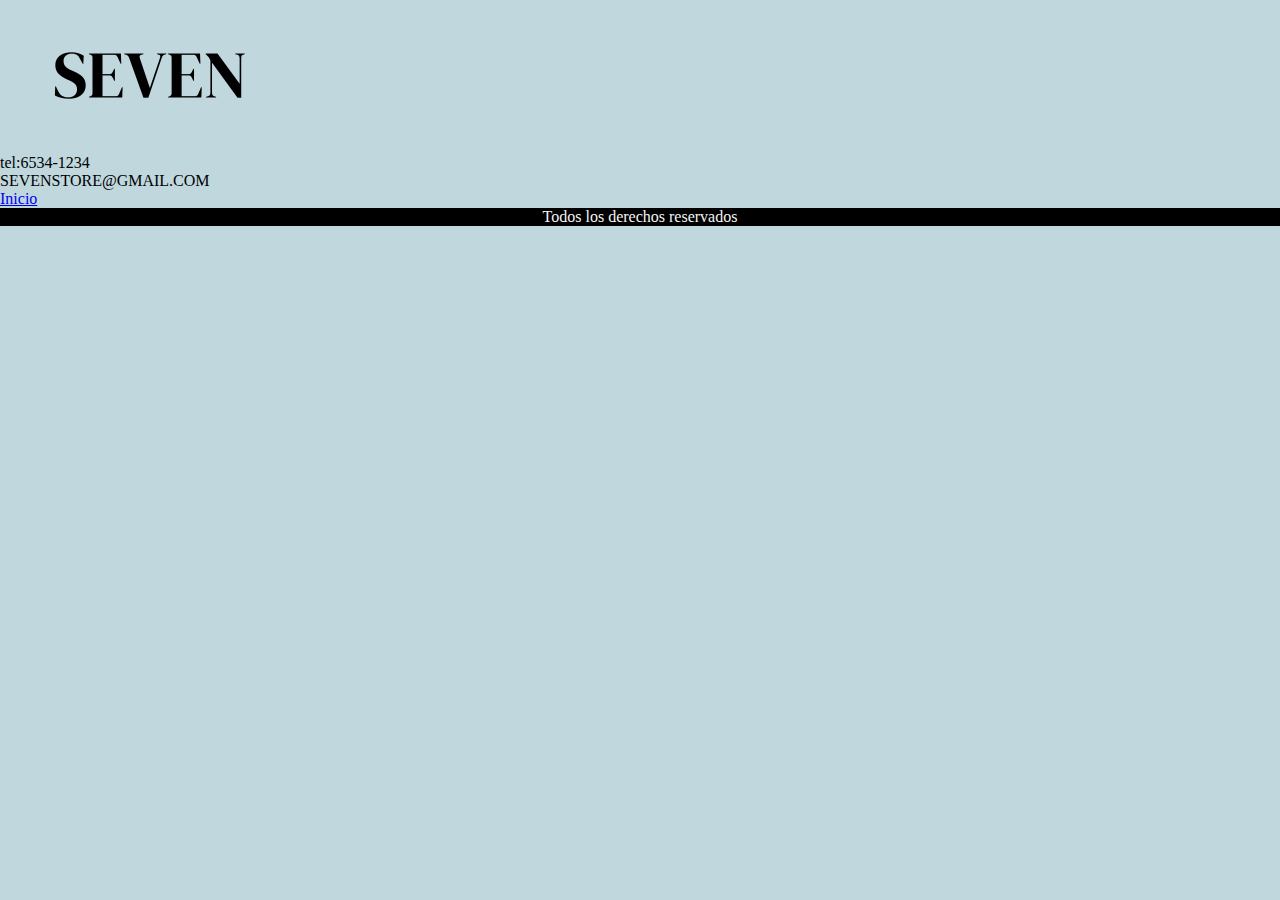
==== pages/Contactanos.html @ 9e8362e3 "img de medios de pago" ====
<!DOCTYPE html>
<html lang="en">
<head>
    <meta charset="UTF-8">
    <meta name="viewport" content="width=device-width, initial-scale=1.0">
    <!-- link de mi css -->
    <link rel="stylesheet" href="../css/main.css">
    <title>Contactanos</title>
</head>
<body>
    <header>
        <img src="../img/SEVEN (4).png" alt="">
    </header>
    <main>
        <p class="telefono">
            tel:6534-1234
        </p>
        <p class="GMAIL">
            SEVENSTORE@GMAIL.COM
        </p>
    </main>



    <nav>
        <ul>
            <li>
                <a href="../index.html">Inicio</a>
            </li>
        </ul>
    </nav>
    <footer>Todos los derechos reservados</footer>
</body>
</html>
---- css/main.css ----
/* reset */
* {
    margin: 0;
    padding: 0;
    box-sizing: border-box;
}

/* estilo de body */

body {
    background-color: #bfd7dd;
}

main nav ul{
    list-style: none;
    margin: 3rem;
}

/* estilo de header */
header p {
    background-color: black;
    color: whitesmoke;
    text-align: center;
}

/* estilos de main */

main .banner-mobile {
    height: 100%;
    width: 100%;
    object-fit: cover;
}

main .banner-desktop {
    display: none;
}

main h1 {
    text-align: center;
    margin: 5rem;
}

main .destacados {
    height: 30%;
    width: 30%;

}

/* estilos de section */

section div p {
    text-align: center;
}

section div .precios span {
    display: block;
}


section div img {
    width: 100%;
    height: 100%;
    object-fit: cover;
    padding: 1rem;
}



/* estilos de Productos */
main .texto {
    text-align: center;
    background-color: #a7bfc5;
    padding: 1rem;
}

main div img {
    height: 80vh;
    height: 31%;
    width: 31%;
    object-fit: cover;
    padding: auto;
    margin: 0.25rem;
}

main .img-uno {
    display: none;
}

main .img-tres {
    display: none;
}



/* estilos de footer */
footer {
    text-align: center;
    background-color: black;
    color: whitesmoke;
}


/* mq */

@media screen and (min-width:600px) {

    /* estilos de main */

    main div .banner-desktop {
        display: block;
        height: 100%;
        width: 100%;
        object-fit: cover;
    }

    main .banner-mobile {
        display: none;
    }

    main div img {
        height: 100%;
        width: 100%;
    }

    main .img-uno {
        display: block;
    }

    main .img-tres {
        display: block;
    }
    
    /* estilos de section */

    section div img {
        width: 30%;
        height: 30%;
        object-fit: cover;
    }

    section div img {
        display: flex;
    }

    section .div-img {
        height: 40vh;
        height: 60%;
        width: 60%;
        object-fit: cover;
        display: flex;
        align-items: center;
        gap: 1.5rem;
        margin-left: 3rem;
    }

    section div .precios{
        display: flex;
        text-align: center;
        justify-content: space-between;
        padding: 1rem;
        margin-left: 6rem;
        margin-right: 6rem;
    }

    /* estilos de productos */

    main div{
        display: flex;
    }

    main div img{
        height: 18%;
        width: 18%;
        object-fit: cover;
        gap: 1rem;
        margin: auto;
        padding: 1rem;
    }

    /* estilos de sobre nosotros */

    .lorem{
        text-align: center;
        margin: 2rem;
    }
}
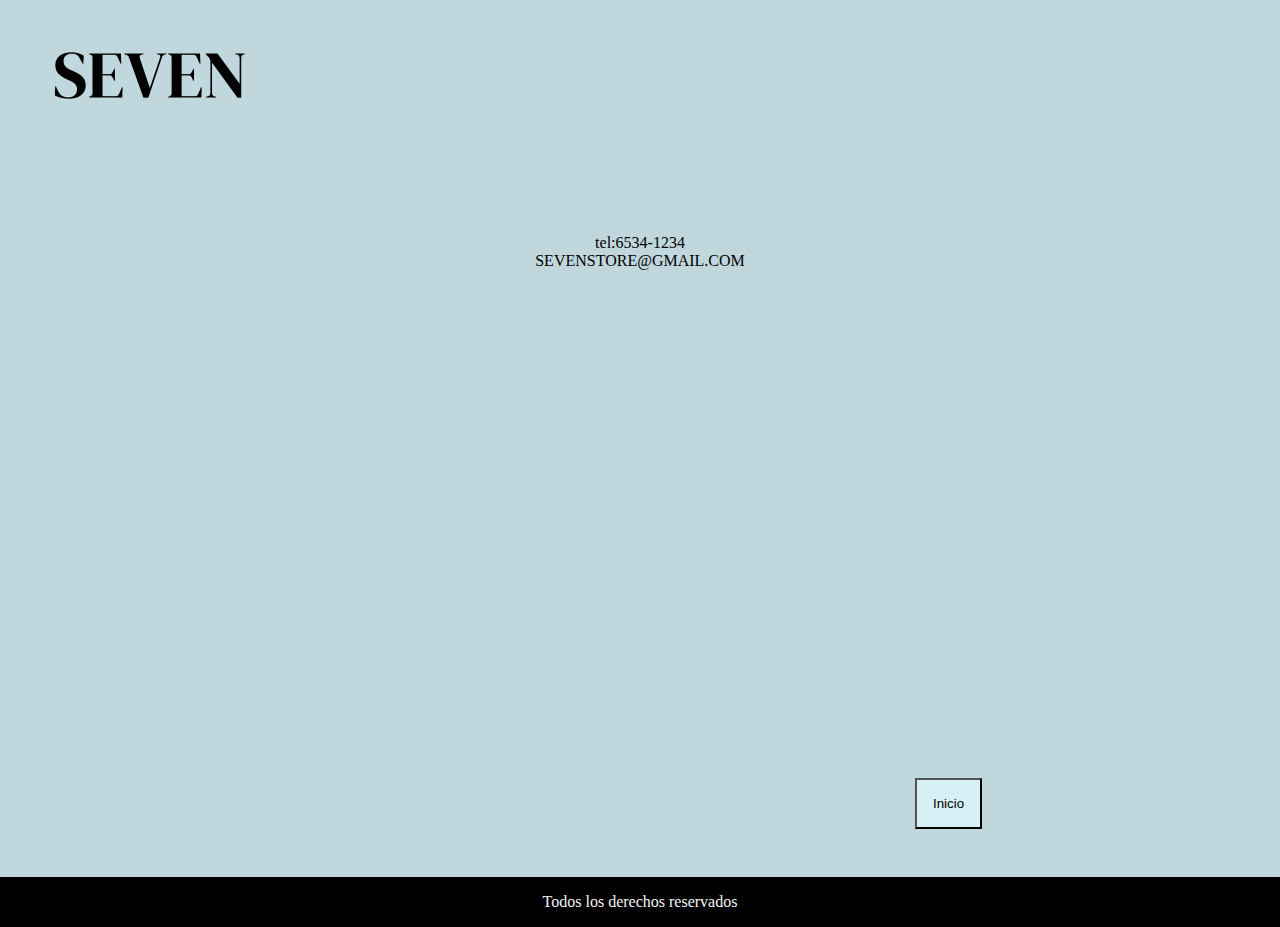
==== commit 260c356c: "resultado" ====
--- a/pages/Contactanos.html
+++ b/pages/Contactanos.html
@@ -1,5 +1,6 @@
 <!DOCTYPE html>
-<html lang="en">
+<html lang="es">
+
 <head>
     <meta charset="UTF-8">
     <meta name="viewport" content="width=device-width, initial-scale=1.0">
@@ -7,11 +8,12 @@
     <link rel="stylesheet" href="../css/main.css">
     <title>Contactanos</title>
 </head>
+
 <body>
-    <header>
-        <img src="../img/SEVEN (4).png" alt="">
+    <header class="logo-contacto">
+        <img class="logo-contacto" src="../img/SEVEN (4).png" alt="logotipo generico de la marca SEVEN">
     </header>
-    <main>
+    <main class="contacto">
         <p class="telefono">
             tel:6534-1234
         </p>
@@ -19,16 +21,16 @@
             SEVENSTORE@GMAIL.COM
         </p>
     </main>
-
-
-
-    <nav>
-        <ul>
-            <li>
-                <a href="../index.html">Inicio</a>
-            </li>
-        </ul>
-    </nav>
+    <section>
+        <nav>
+            <ul>
+                <li>
+                    <a href="../index.html"><button class="boton btn-primary" type="button">Inicio</button></a>
+                </li>
+            </ul>
+        </nav>
+    </section>
     <footer>Todos los derechos reservados</footer>
 </body>
+
 </html>--- a/css/main.css
+++ b/css/main.css
@@ -11,9 +11,24 @@
     background-color: #bfd7dd;
 }
 
-main nav ul{
+section nav ul {
     list-style: none;
-    margin: 3rem;
+}
+
+section nav ul li .btn {
+    background-color: #d7f0f6;
+    padding: 1rem;
+    margin: 3rem;
+    color: black;
+    margin-left: 175px;
+}
+
+section nav ul li .boton {
+    background-color: #d7f0f6;
+    padding: 1rem;
+    margin: 3rem;
+    color: black;
+    margin-left: 210px;
 }
 
 /* estilo de header */
@@ -21,11 +36,12 @@
     background-color: black;
     color: whitesmoke;
     text-align: center;
+    padding: 1rem;
 }
 
 /* estilos de main */
 
-main .banner-mobile {
+main div .banner-mobile {
     height: 100%;
     width: 100%;
     object-fit: cover;
@@ -37,34 +53,31 @@
 
 main h1 {
     text-align: center;
-    margin: 5rem;
-}
-
-main .destacados {
-    height: 30%;
-    width: 30%;
-
+    margin: 3rem;
 }
 
 /* estilos de section */
-
-section div p {
-    text-align: center;
-}
-
-section div .precios span {
-    display: block;
-}
-
 
 section div img {
     width: 100%;
     height: 100%;
     object-fit: cover;
-    padding: 1rem;
-}
-
-
+}
+
+section div {
+    height: 100vh;
+    display: grid;
+    grid-template-columns: 1fr;
+    grid-template-rows: repeat(3, 35%);
+    row-gap: 1rem;
+    padding: 1rem;
+    margin-bottom: 15%;
+
+}
+
+section div .cuatro {
+    display: none;
+}
 
 /* estilos de Productos */
 main .texto {
@@ -73,13 +86,14 @@
     padding: 1rem;
 }
 
-main div img {
-    height: 80vh;
-    height: 31%;
-    width: 31%;
-    object-fit: cover;
-    padding: auto;
-    margin: 0.25rem;
+main .ropa img {
+    height: 25%;
+    width: 25%;
+    object-fit: cover;
+    margin: 0.5rem;
+    margin-left: 1.5rem;
+    margin-bottom: 1.5rem;
+
 }
 
 main .img-uno {
@@ -90,19 +104,49 @@
     display: none;
 }
 
-
+/* estilos de sobre nosotros */
+.lorem p {
+    text-align: center;
+    margin: 3rem;
+    height: 52.9vh;
+}
+
+/* estilos de contactanos */
+.contacto {
+    text-align: center;
+    margin: 5rem;
+    height: 46.2vh;
+}
+
+/* estilos de medios de pago */
+
+header div .img-medios {
+    margin: 4rem;
+}
+
+header h3 {
+    text-align: center;
+}
+
+main .medios-de-pago {
+    height: 15%;
+    width: 15%;
+    object-fit: cover;
+    margin: 2.6rem;
+}
 
 /* estilos de footer */
 footer {
     text-align: center;
     background-color: black;
     color: whitesmoke;
+    padding: 1rem;
 }
 
 
 /* mq */
 
-@media screen and (min-width:600px) {
+@media screen and (min-width:1024px) {
 
     /* estilos de main */
 
@@ -120,67 +164,93 @@
     main div img {
         height: 100%;
         width: 100%;
-    }
-
-    main .img-uno {
+        object-fit: cover;
+    }
+
+    /* estilos de section */
+
+    section div img {
+        width: 100%;
+        height: 100%;
+        object-fit: cover;
+    }
+
+    section div .cuatro {
         display: block;
     }
 
+    section div {
+        height: 60vh;
+        display: grid;
+        grid-template-columns: repeat(3, 1fr);
+        grid-template-rows: 60% 70%;
+    }
+
+    section .cuatro,
+    .tres {
+        grid-row: span 2;
+    }
+
+    section .dos,
+    .uno {
+        grid-template-columns: span 1;
+    }
+
+
+    /* estilos de productos */
+    main .img-uno,
     main .img-tres {
         display: block;
     }
-    
-    /* estilos de section */
-
-    section div img {
-        width: 30%;
-        height: 30%;
-        object-fit: cover;
-    }
-
-    section div img {
+
+    main div {
         display: flex;
     }
 
-    section .div-img {
-        height: 40vh;
-        height: 60%;
-        width: 60%;
-        object-fit: cover;
-        display: flex;
-        align-items: center;
-        gap: 1.5rem;
-        margin-left: 3rem;
-    }
-
-    section div .precios{
-        display: flex;
-        text-align: center;
-        justify-content: space-between;
-        padding: 1rem;
-        margin-left: 6rem;
-        margin-right: 6rem;
-    }
-
-    /* estilos de productos */
-
-    main div{
-        display: flex;
-    }
-
-    main div img{
+    main .ropa img {
         height: 18%;
         width: 18%;
         object-fit: cover;
+        margin: auto;
         gap: 1rem;
-        margin: auto;
         padding: 1rem;
     }
 
-    /* estilos de sobre nosotros */
-
-    .lorem{
+    /* estilos de medios de pago */
+
+    header div .img-medios {
+        height: 20%;
+        width: 20%;
+        object-fit: cover;
+        margin-left: 38%;
+    }
+
+    header h3 {
         text-align: center;
-        margin: 2rem;
-    }
+    }
+
+    main .medios-de-pago {
+        height: 9%;
+        width: 9%;
+        object-fit: cover;
+        margin-left: 20rem;
+        margin-top: 5rem;
+    }
+
+    /* estilos de botones */
+    section nav ul li .btn {
+        background-color: #d7f0f6;
+        padding: 1rem;
+        margin: 3rem;
+        color: black;
+        margin-left: 875px;
+    }
+
+    section nav ul li .boton {
+        background-color: #d7f0f6;
+        align-items: center;
+        padding: 1rem;
+        margin-left: 915px;
+    }
+
 }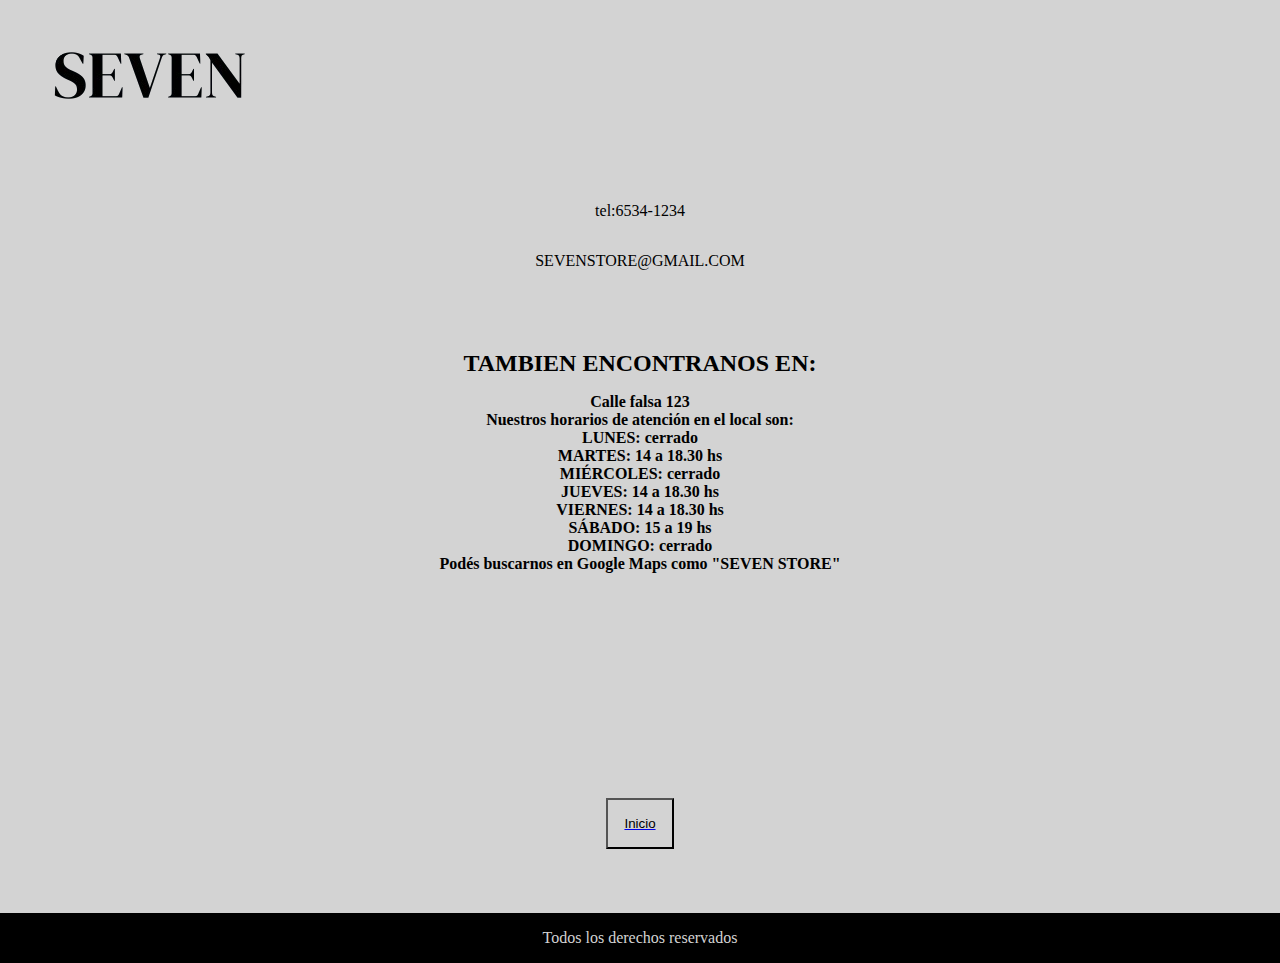
==== commit a37440ff: "cambios varios" ====
--- a/pages/Contactanos.html
+++ b/pages/Contactanos.html
@@ -11,21 +11,32 @@
 
 <body>
     <header class="logo-contacto">
-        <img class="logo-contacto" src="../img/SEVEN (4).png" alt="logotipo generico de la marca SEVEN">
+        <img class="logo-contacto" src="../img/seven-logo-dos.png" alt="logotipo generico de la marca SEVEN">
     </header>
     <main class="contacto">
         <p class="telefono">
             tel:6534-1234
         </p>
-        <p class="GMAIL">
+        <p class="gmail">
             SEVENSTORE@GMAIL.COM
         </p>
+        <h2 class="ubicacion">
+            TAMBIEN ENCONTRANOS EN:
+        </h2>
+        <h4 class="horarios">Calle falsa 123 <span>Nuestros horarios de atención en el local son:
+            <span>LUNES: cerrado</span>
+            <span>MARTES: 14 a 18.30 hs</span>
+            <span>MIÉRCOLES: cerrado</span>
+            <span>JUEVES: 14 a 18.30 hs</span>
+            <span>VIERNES: 14 a 18.30 hs</span>
+            <span>SÁBADO: 15 a 19 hs</span>
+            <span>DOMINGO: cerrado</span><span>Podés buscarnos en Google Maps como "SEVEN STORE"</span></h4>
     </main>
-    <section>
+    <section class="boton">
         <nav>
             <ul>
                 <li>
-                    <a href="../index.html"><button class="boton btn-primary" type="button">Inicio</button></a>
+                    <a href="../index.html"><button class="boton-dos btn-primary" type="button">Inicio</button></a>
                 </li>
             </ul>
         </nav>
--- a/css/main.css
+++ b/css/main.css
@@ -1,256 +1,368 @@
 /* reset */
 * {
-    margin: 0;
-    padding: 0;
-    box-sizing: border-box;
+  margin: 0;
+  padding: 0;
+  box-sizing: border-box;
 }
 
 /* estilo de body */
-
 body {
-    background-color: #bfd7dd;
-}
-
-section nav ul {
-    list-style: none;
-}
-
-section nav ul li .btn {
-    background-color: #d7f0f6;
-    padding: 1rem;
-    margin: 3rem;
-    color: black;
-    margin-left: 175px;
-}
-
-section nav ul li .boton {
-    background-color: #d7f0f6;
-    padding: 1rem;
-    margin: 3rem;
-    color: black;
-    margin-left: 210px;
-}
-
-/* estilo de header */
+  background-color: #d3d3d3;
+}
+
+/*estilos de botones*/
+.boton nav ul {
+  list-style: none;
+}
+.boton nav ul li .boton {
+  padding: 1rem;
+  margin: 1rem;
+  color: black;
+  display: block;
+  margin: auto;
+  background-color: #7a7a7a;
+}
+.boton nav ul li .boton-dos {
+  background-color: #7a7a7a;
+  padding: 1rem;
+  margin: 5rem;
+  color: black;
+  display: block;
+  margin: auto;
+}
+
+/*estilos de header*/
+header .navbar ul li .boton-active:active {
+  background-color: #979797;
+}
+header .navbar ul li .boton-active:hover {
+  background-color: #979797;
+}
 header p {
-    background-color: black;
-    color: whitesmoke;
-    text-align: center;
-    padding: 1rem;
-}
-
-/* estilos de main */
-
-main div .banner-mobile {
+  background-color: black;
+  color: whitesmoke;
+  text-align: center;
+  padding: 1rem;
+}
+
+/*estilos de main*/
+.main-inicio {
+  height: 80vh;
+}
+.main-inicio div .banner-mobile {
+  height: 100%;
+  width: 100%;
+  object-fit: cover;
+}
+.main-inicio .banner-tablet {
+  display: none;
+}
+.main-inicio h1 {
+  text-align: center;
+  margin-top: 3rem;
+  padding: 2rem;
+  background-color: black;
+  color: whitesmoke;
+}
+
+/*estilos de section*/
+.section-grid .div-img {
+  height: 100vh;
+  display: grid;
+  grid-template-columns: repeat(3, 1fr);
+  grid-template-rows: 70% 70% 70%;
+  gap: 0.5rem;
+  padding: 0.5rem;
+  margin-bottom: 35%;
+}
+.section-grid .div-img img {
+  height: 40%;
+  width: 40%;
+  object-fit: cover;
+}
+.section-grid .tres {
+  grid-column: span 2;
+}
+
+/*estilos de productos*/
+main p {
+  text-align: center;
+  background-color: #b5b5b5;
+  padding: 1rem;
+  color: black;
+}
+main .ropa .img-dos, main .ropa .img-cuatro, main .ropa .img-cinco {
+  height: 30%;
+  width: 32%;
+  object-fit: cover;
+  margin-bottom: 1rem;
+}
+
+/*estilos de sobre nosotros*/
+.lorem h4 {
+  text-align: center;
+}
+.lorem h4 span {
+  display: block;
+}
+
+/* estilo de contactanos*/
+.contacto {
+  text-align: center;
+  margin-top: 2rem;
+}
+.contacto .telefono {
+  background-color: #d3d3d3;
+  color: black;
+}
+.contacto .gmail {
+  background-color: #d3d3d3;
+  color: black;
+}
+.contacto .ubicacion {
+  margin-top: 4rem;
+}
+.contacto .horarios {
+  margin: 1rem;
+}
+.contacto .horarios span {
+  display: block;
+}
+
+/*estilos de medios de pago*/
+.envios {
+  height: 15vh;
+}
+.envios div .img-medios {
+  height: 25%;
+  width: 25%;
+  object-fit: cover;
+}
+
+.medios-de-pago {
+  height: 40vh;
+}
+.medios-de-pago .tarjetas {
+  height: 25%;
+  width: 25%;
+  object-fit: cover;
+  margin-left: 3.3rem;
+}
+
+/*estilos de footer*/
+footer {
+  text-align: center;
+  background-color: black;
+  color: #d3d3d3;
+  padding: 1rem;
+  margin-top: 4rem;
+}
+
+/*estilos de tablet*/
+@media screen and (min-width: 600px) {
+  /*estilos de main*/
+  .main-inicio {
+    height: 55vh;
+  }
+  .main-inicio .banner-mobile {
+    display: none;
+  }
+  .main-inicio h1 {
+    margin-top: 5rem;
+  }
+  .main-inicio div .banner-tablet {
+    display: block;
     height: 100%;
     width: 100%;
     object-fit: cover;
-}
-
-main .banner-desktop {
+  }
+  .main-inicio div img {
+    height: 100%;
+    width: 100%;
+    object-fit: cover;
+  }
+}
+/*estilos de section*/
+.section-grid div {
+  display: grid;
+  grid-template-columns: repeat(3, 1fr);
+  grid-template-rows: 40% 40% 40%;
+}
+.section-grid div img {
+  height: 100%;
+  width: 100%;
+  object-fit: cover;
+}
+.section-grid .tres {
+  grid-row: span 2;
+}
+.section-grid .dos,
+.section-grid .uno {
+  grid-template-columns: span 1;
+}
+
+/*estilos de productos*/
+main .ropa .img-uno, main .ropa .img-tres, main .ropa .img-cuatro, main .ropa .img-dos, main .ropa .img-cinco {
+  height: 30%;
+  width: 32%;
+  object-fit: cover;
+  margin: auto;
+  gap: 1rem;
+  padding: 1rem;
+}
+
+/* estilo de contactanos*/
+.contacto {
+  text-align: center;
+  margin-top: 2rem;
+}
+
+/*estilos de medio de pago*/
+.envios div .img-medios {
+  height: 20%;
+  width: 20%;
+  object-fit: cover;
+  margin-left: 38%;
+}
+.envios h3 {
+  text-align: center;
+}
+
+.medios-de-pago .tarjetas {
+  height: 9%;
+  width: 9%;
+  object-fit: cover;
+  margin-left: 19%;
+  margin-top: 5rem;
+}
+
+/*estilo de sobre nosotros*/
+.lorem {
+  height: 100vh;
+}
+
+/*estilos de botones*/
+.boton nav ul {
+  list-style: none;
+}
+.boton nav ul li .boton-dos {
+  background-color: #d3d3d3;
+  padding: 1rem;
+  margin: 3rem;
+  color: black;
+  display: block;
+  margin: auto;
+}
+.boton nav ul li .boton {
+  background-color: #d3d3d3;
+  align-items: center;
+  display: block;
+  margin: auto;
+}
+
+/*estilos de desktop*/
+@media screen and (min-width: 1024px) {
+  /*estilos de main*/
+  .main-inicio {
+    height: 100vh;
+  }
+  .main-inicio .banner-mobile {
     display: none;
-}
-
-main h1 {
-    text-align: center;
-    margin: 3rem;
-}
-
-/* estilos de section */
-
-section div img {
+  }
+  .main-inicio div .banner-tablet {
+    display: block;
+    height: 100%;
     width: 100%;
-    height: 100%;
     object-fit: cover;
-}
-
-section div {
-    height: 100vh;
-    display: grid;
-    grid-template-columns: 1fr;
-    grid-template-rows: repeat(3, 35%);
-    row-gap: 1rem;
-    padding: 1rem;
-    margin-bottom: 15%;
-
-}
-
-section div .cuatro {
-    display: none;
-}
-
-/* estilos de Productos */
-main .texto {
-    text-align: center;
-    background-color: #a7bfc5;
-    padding: 1rem;
-}
-
+  }
+}
+/*estilos de section*/
+.section-grid .div-img {
+  height: 50vh;
+  display: grid;
+  grid-template-columns: repeat(3, 1fr);
+  grid-template-rows: 70% 70% 70%;
+  margin-top: 8%;
+}
+.section-grid .div-img img {
+  height: 100%;
+  width: 100%;
+  object-fit: cover;
+  display: block;
+  margin: auto;
+}
+.section-grid .grid-cuatro {
+  grid-row: span 2;
+}
+.section-grid .tres {
+  grid-row: span 2;
+  grid-column: 1;
+}
+.section-grid .uno, .section-grid .dos {
+  grid-column: span 1;
+}
+
+/*estilos de productos*/
+main div {
+  display: flex;
+}
 main .ropa img {
-    height: 25%;
-    width: 25%;
-    object-fit: cover;
-    margin: 0.5rem;
-    margin-left: 1.5rem;
-    margin-bottom: 1.5rem;
-
-}
-
-main .img-uno {
-    display: none;
-}
-
-main .img-tres {
-    display: none;
-}
-
-/* estilos de sobre nosotros */
-.lorem p {
-    text-align: center;
-    margin: 3rem;
-    height: 52.9vh;
-}
-
-/* estilos de contactanos */
+  height: 30%;
+  width: 32%;
+  object-fit: cover;
+  margin: auto;
+  gap: 1rem;
+  padding: 1rem;
+}
+
+/* estilo de contactanos*/
 .contacto {
-    text-align: center;
-    margin: 5rem;
-    height: 46.2vh;
-}
-
-/* estilos de medios de pago */
-
-header div .img-medios {
-    margin: 4rem;
-}
-
-header h3 {
-    text-align: center;
-}
-
-main .medios-de-pago {
-    height: 15%;
-    width: 15%;
-    object-fit: cover;
-    margin: 2.6rem;
-}
-
-/* estilos de footer */
-footer {
-    text-align: center;
-    background-color: black;
-    color: whitesmoke;
-    padding: 1rem;
-}
-
-
-/* mq */
-
-@media screen and (min-width:1024px) {
-
-    /* estilos de main */
-
-    main div .banner-desktop {
-        display: block;
-        height: 100%;
-        width: 100%;
-        object-fit: cover;
-    }
-
-    main .banner-mobile {
-        display: none;
-    }
-
-    main div img {
-        height: 100%;
-        width: 100%;
-        object-fit: cover;
-    }
-
-    /* estilos de section */
-
-    section div img {
-        width: 100%;
-        height: 100%;
-        object-fit: cover;
-    }
-
-    section div .cuatro {
-        display: block;
-    }
-
-    section div {
-        height: 60vh;
-        display: grid;
-        grid-template-columns: repeat(3, 1fr);
-        grid-template-rows: 60% 70%;
-    }
-
-    section .cuatro,
-    .tres {
-        grid-row: span 2;
-    }
-
-    section .dos,
-    .uno {
-        grid-template-columns: span 1;
-    }
-
-
-    /* estilos de productos */
-    main .img-uno,
-    main .img-tres {
-        display: block;
-    }
-
-    main div {
-        display: flex;
-    }
-
-    main .ropa img {
-        height: 18%;
-        width: 18%;
-        object-fit: cover;
-        margin: auto;
-        gap: 1rem;
-        padding: 1rem;
-    }
-
-    /* estilos de medios de pago */
-
-    header div .img-medios {
-        height: 20%;
-        width: 20%;
-        object-fit: cover;
-        margin-left: 38%;
-    }
-
-    header h3 {
-        text-align: center;
-    }
-
-    main .medios-de-pago {
-        height: 9%;
-        width: 9%;
-        object-fit: cover;
-        margin-left: 20rem;
-        margin-top: 5rem;
-    }
-
-    /* estilos de botones */
-    section nav ul li .btn {
-        background-color: #d7f0f6;
-        padding: 1rem;
-        margin: 3rem;
-        color: black;
-        margin-left: 875px;
-    }
-
-    section nav ul li .boton {
-        background-color: #d7f0f6;
-        align-items: center;
-        padding: 1rem;
-        margin-left: 915px;
-    }
-
-}+  text-align: center;
+  height: 68vh;
+  margin-top: 2rem;
+}
+
+/*estilos de medio de pago*/
+.envios {
+  height: 65vh;
+}
+.envios div .img-medios {
+  height: 24%;
+  width: 24%;
+  object-fit: cover;
+  margin-left: 38%;
+}
+.envios h3 {
+  text-align: center;
+}
+
+.medios-de-pago .tarjetas {
+  height: 9%;
+  width: 9%;
+  object-fit: cover;
+  margin-left: 19%;
+  margin-top: 5rem;
+}
+
+/*estilo de sobre nosotros*/
+/*estilos de botones*/
+.boton nav ul {
+  list-style: none;
+}
+.boton nav ul li .boton-dos {
+  background-color: #d3d3d3;
+  padding: 1rem;
+  margin: 3rem;
+  color: black;
+  display: block;
+  margin: auto;
+}
+.boton nav ul li .boton {
+  background-color: #d3d3d3;
+  align-items: center;
+  margin-top: 15rem;
+  display: block;
+  margin: auto;
+}
+
+/*# sourceMappingURL=main.css.map */
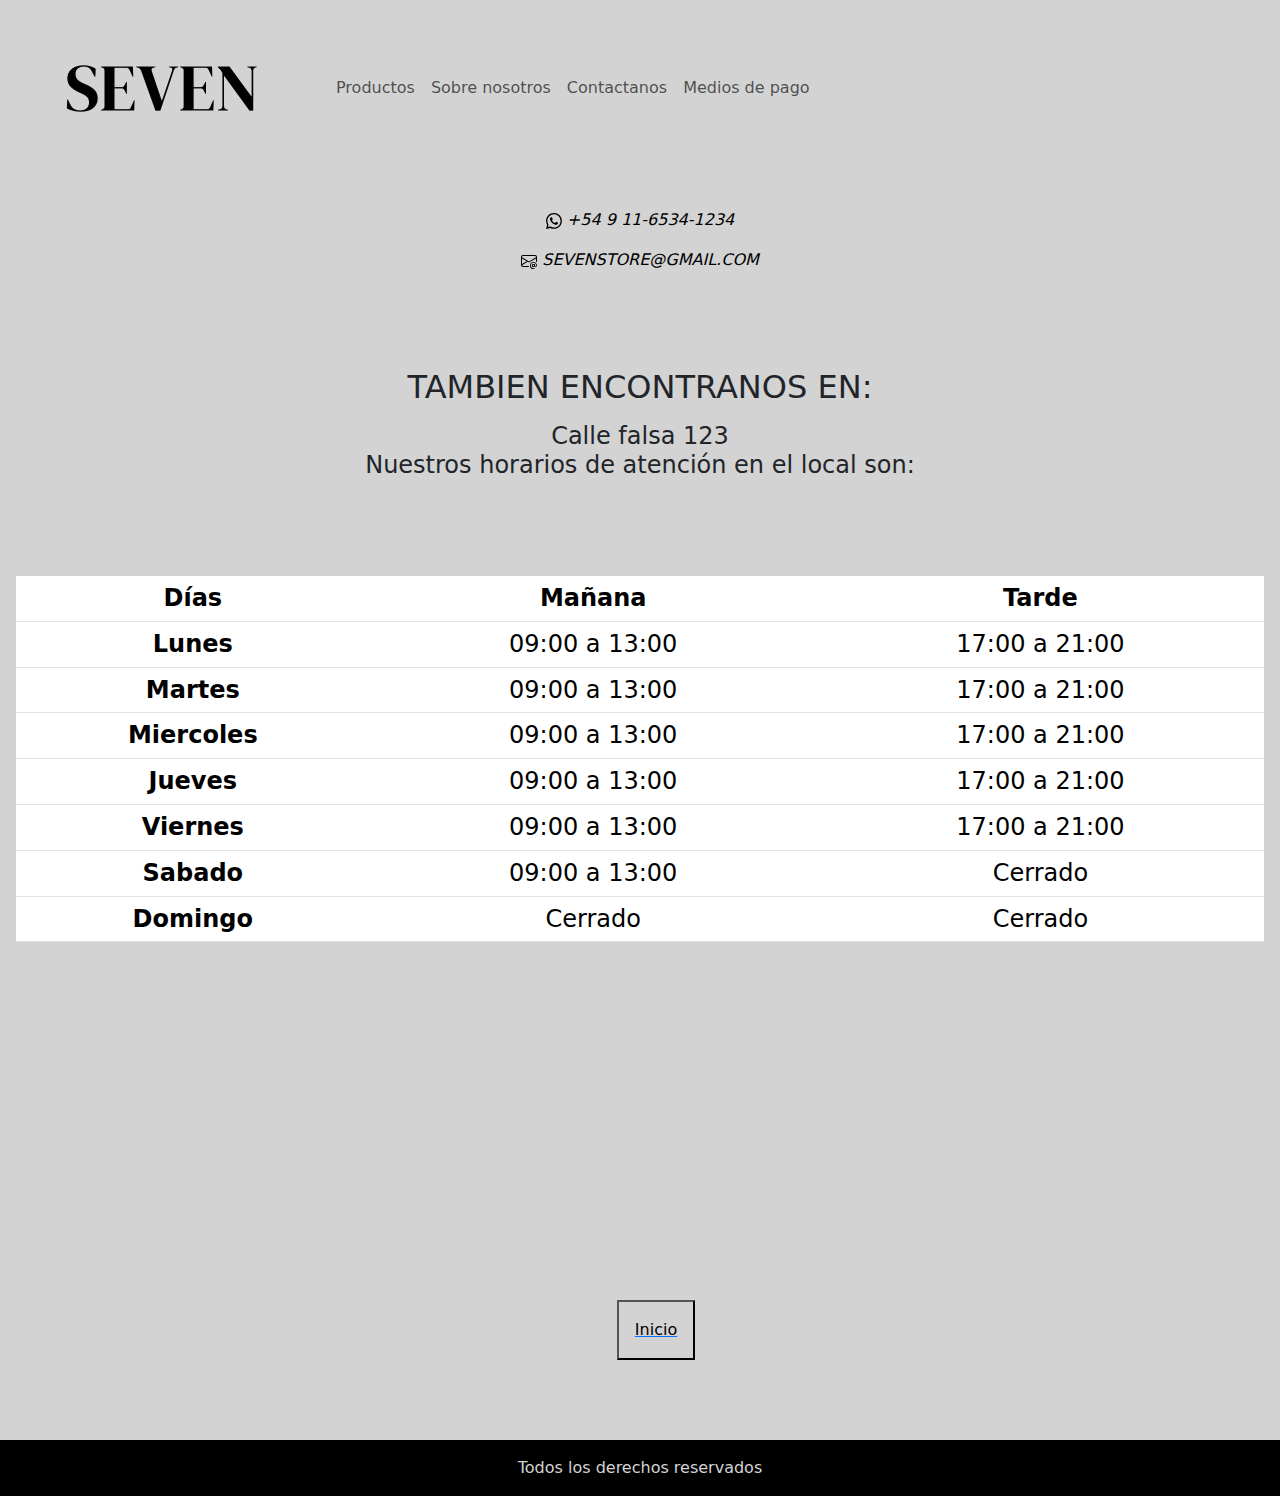
==== commit 45418b46: "actualizacion de todo" ====
--- a/pages/Contactanos.html
+++ b/pages/Contactanos.html
@@ -4,33 +4,115 @@
 <head>
     <meta charset="UTF-8">
     <meta name="viewport" content="width=device-width, initial-scale=1.0">
+    <!-- link de mi bt -->
+    <link href="https://cdn.jsdelivr.net/npm/bootstrap@5.3.3/dist/css/bootstrap.min.css" rel="stylesheet"
+        integrity="sha384-QWTKZyjpPEjISv5WaRU9OFeRpok6YctnYmDr5pNlyT2bRjXh0JMhjY6hW+ALEwIH" crossorigin="anonymous">
     <!-- link de mi css -->
     <link rel="stylesheet" href="../css/main.css">
     <title>Contactanos</title>
 </head>
 
 <body>
-    <header class="logo-contacto">
-        <img class="logo-contacto" src="../img/seven-logo-dos.png" alt="logotipo generico de la marca SEVEN">
+    <header>
+        <!-- navbar -->
+        <nav class="navbar navbar-expand-lg">
+            <div class="container-fluid">
+                <a class="navbar-brand" href="../index.html"><img src="../img/seven-logo-dos.png"
+                        alt="logotipo generico de la marca SEVEN"></a>
+                <button class="navbar-toggler" type="button" data-bs-toggle="collapse" data-bs-target="#navbarNav"
+                    aria-controls="navbarNav" aria-expanded="false" aria-label="Toggle navigation">
+                    <span class="navbar-toggler-icon"></span>
+                </button>
+                <div class="collapse navbar-collapse" id="navbarNav">
+                    <ul class="navbar-nav">
+                        <li class="nav-item">
+                            <a class="nav-link boton-active" aria-current="page"
+                                href="../pages/productos.html">Productos</a>
+                        </li>
+                        <li class="nav-item">
+                            <a class="nav-link boton-active" href="../pages/Sobre-nosotros.html">Sobre nosotros</a>
+                        </li>
+                        <li class="nav-item">
+                            <a class="nav-link boton-active" href="../pages/Contactanos.html">Contactanos</a>
+                        </li>
+                        <li class="nav-item">
+                            <a class="nav-link boton-active" href="../pages/medios-de-pago.html"> Medios de pago</a>
+                        </li>
+                    </ul>
+                </div>
+            </div>
+        </nav>
     </header>
     <main class="contacto">
         <p class="telefono">
-            tel:6534-1234
+
+            <svg xmlns="http://www.w3.org/2000/svg" width="16" height="16" fill="currentColor" class="bi bi-whatsapp"
+                viewBox="0 0 16 16">
+                <path
+                    d="M13.601 2.326A7.85 7.85 0 0 0 7.994 0C3.627 0 .068 3.558.064 7.926c0 1.399.366 2.76 1.057 3.965L0 16l4.204-1.102a7.9 7.9 0 0 0 3.79.965h.004c4.368 0 7.926-3.558 7.93-7.93A7.9 7.9 0 0 0 13.6 2.326zM7.994 14.521a6.6 6.6 0 0 1-3.356-.92l-.24-.144-2.494.654.666-2.433-.156-.251a6.56 6.56 0 0 1-1.007-3.505c0-3.626 2.957-6.584 6.591-6.584a6.56 6.56 0 0 1 4.66 1.931 6.56 6.56 0 0 1 1.928 4.66c-.004 3.639-2.961 6.592-6.592 6.592m3.615-4.934c-.197-.099-1.17-.578-1.353-.646-.182-.065-.315-.099-.445.099-.133.197-.513.646-.627.775-.114.133-.232.148-.43.05-.197-.1-.836-.308-1.592-.985-.59-.525-.985-1.175-1.103-1.372-.114-.198-.011-.304.088-.403.087-.088.197-.232.296-.346.1-.114.133-.198.198-.33.065-.134.034-.248-.015-.347-.05-.099-.445-1.076-.612-1.47-.16-.389-.323-.335-.445-.34-.114-.007-.247-.007-.38-.007a.73.73 0 0 0-.529.247c-.182.198-.691.677-.691 1.654s.71 1.916.81 2.049c.098.133 1.394 2.132 3.383 2.992.47.205.84.326 1.129.418.475.152.904.129 1.246.08.38-.058 1.171-.48 1.338-.943.164-.464.164-.86.114-.943-.049-.084-.182-.133-.38-.232" />
+            </svg>
+            <i class="bi bi-whatsapp">+54 9 11-6534-1234</i>
         </p>
         <p class="gmail">
-            SEVENSTORE@GMAIL.COM
+            <svg xmlns="http://www.w3.org/2000/svg" width="16" height="16" fill="currentColor" class="bi bi-envelope-at"
+                viewBox="0 0 16 16">
+                <path
+                    d="M2 2a2 2 0 0 0-2 2v8.01A2 2 0 0 0 2 14h5.5a.5.5 0 0 0 0-1H2a1 1 0 0 1-.966-.741l5.64-3.471L8 9.583l7-4.2V8.5a.5.5 0 0 0 1 0V4a2 2 0 0 0-2-2zm3.708 6.208L1 11.105V5.383zM1 4.217V4a1 1 0 0 1 1-1h12a1 1 0 0 1 1 1v.217l-7 4.2z" />
+                <path
+                    d="M14.247 14.269c1.01 0 1.587-.857 1.587-2.025v-.21C15.834 10.43 14.64 9 12.52 9h-.035C10.42 9 9 10.36 9 12.432v.214C9 14.82 10.438 16 12.358 16h.044c.594 0 1.018-.074 1.237-.175v-.73c-.245.11-.673.18-1.18.18h-.044c-1.334 0-2.571-.788-2.571-2.655v-.157c0-1.657 1.058-2.724 2.64-2.724h.04c1.535 0 2.484 1.05 2.484 2.326v.118c0 .975-.324 1.39-.639 1.39-.232 0-.41-.148-.41-.42v-2.19h-.906v.569h-.03c-.084-.298-.368-.63-.954-.63-.778 0-1.259.555-1.259 1.4v.528c0 .892.49 1.434 1.26 1.434.471 0 .896-.227 1.014-.643h.043c.118.42.617.648 1.12.648m-2.453-1.588v-.227c0-.546.227-.791.573-.791.297 0 .572.192.572.708v.367c0 .573-.253.744-.564.744-.354 0-.581-.215-.581-.8Z" />
+            </svg>
+            <i class="bi bi-envelope-at">SEVENSTORE@GMAIL.COM</i>
+
         </p>
         <h2 class="ubicacion">
             TAMBIEN ENCONTRANOS EN:
         </h2>
-        <h4 class="horarios">Calle falsa 123 <span>Nuestros horarios de atención en el local son:
-            <span>LUNES: cerrado</span>
-            <span>MARTES: 14 a 18.30 hs</span>
-            <span>MIÉRCOLES: cerrado</span>
-            <span>JUEVES: 14 a 18.30 hs</span>
-            <span>VIERNES: 14 a 18.30 hs</span>
-            <span>SÁBADO: 15 a 19 hs</span>
-            <span>DOMINGO: cerrado</span><span>Podés buscarnos en Google Maps como "SEVEN STORE"</span></h4>
+        <h4 class="horarios">Calle falsa 123 <span>Nuestros horarios de atención en el local son:</span>
+            <table class="table">
+                <thead>
+                    <tr class="tabla-color">
+                        <th scope="col">Días</th>
+                        <th scope="col">Mañana</th>
+                        <th scope="col">Tarde</th>
+                </thead>
+                <tbody>
+                    <tr>
+                        <th scope="row">Lunes</th>
+                        <td>09:00 a 13:00</td>
+                        <td>17:00 a 21:00</td>
+                    </tr>
+                    <tr>
+                        <th scope="row">Martes</th>
+                        <td>09:00 a 13:00</td>
+                        <td>17:00 a 21:00</td>
+                    </tr>
+                    <tr>
+                        <th scope="row">Miercoles </th>
+                        <td>09:00 a 13:00</td>
+                        <td>17:00 a 21:00</td>
+                    </tr>
+                    <tr>
+                        <th scope="row">Jueves </th>
+                        <td>09:00 a 13:00</td>
+                        <td>17:00 a 21:00</td>
+                    </tr>
+                    <tr>
+                        <th scope="row">Viernes </th>
+                        <td>09:00 a 13:00</td>
+                        <td>17:00 a 21:00</td>
+                    </tr>
+                    <tr>
+                        <th scope="row">Sabado </th>
+                        <td>09:00 a 13:00</td>
+                        <td>Cerrado</td>
+                    </tr>
+                    <tr>
+                        <th scope="row">Domingo </th>
+                        <td>Cerrado</td>
+                        <td>Cerrado</td>
+                    </tr>
+                </tbody>
+            </table>
     </main>
     <section class="boton">
         <nav>
@@ -39,9 +121,13 @@
                     <a href="../index.html"><button class="boton-dos btn-primary" type="button">Inicio</button></a>
                 </li>
             </ul>
-        </nav>
+        </nav> 
     </section>
     <footer>Todos los derechos reservados</footer>
+
+    <script src="https://cdn.jsdelivr.net/npm/bootstrap@5.3.3/dist/js/bootstrap.bundle.min.js"
+        integrity="sha384-YvpcrYf0tY3lHB60NNkmXc5s9fDVZLESaAA55NDzOxhy9GkcIdslK1eN7N6jIeHz"
+        crossorigin="anonymous"></script>
 </body>
 
 </html>--- a/css/main.css
+++ b/css/main.css
@@ -20,10 +20,10 @@
   color: black;
   display: block;
   margin: auto;
-  background-color: #7a7a7a;
+  background-color: #b5b5b5;
 }
 .boton nav ul li .boton-dos {
-  background-color: #7a7a7a;
+  background-color: #b5b5b5;
   padding: 1rem;
   margin: 5rem;
   color: black;
@@ -32,11 +32,20 @@
 }
 
 /*estilos de header*/
+header .navbar {
+  background-color: #d3d3d3;
+}
+header .navbar .navbar-toggler {
+  background-color: #b5b5b5;
+}
+header .navbar .collapse {
+  background-color: #d3d3d3;
+}
 header .navbar ul li .boton-active:active {
   background-color: #979797;
 }
 header .navbar ul li .boton-active:hover {
-  background-color: #979797;
+  background-color: #b5b5b5;
 }
 header p {
   background-color: black;
@@ -54,44 +63,81 @@
   width: 100%;
   object-fit: cover;
 }
-.main-inicio .banner-tablet {
+.main-inicio .grid-banner-uno,
+.main-inicio .grid-banner-dos,
+.main-inicio .grid-banner-tres {
   display: none;
 }
 .main-inicio h1 {
   text-align: center;
-  margin-top: 3rem;
+  margin-top: 1rem;
   padding: 2rem;
   background-color: black;
-  color: whitesmoke;
-}
-
-/*estilos de section*/
-.section-grid .div-img {
-  height: 100vh;
+  color: #d3d3d3;
+}
+.main-inicio .grid-principal {
   display: grid;
   grid-template-columns: repeat(3, 1fr);
-  grid-template-rows: 70% 70% 70%;
-  gap: 0.5rem;
-  padding: 0.5rem;
-  margin-bottom: 35%;
-}
-.section-grid .div-img img {
-  height: 40%;
-  width: 40%;
-  object-fit: cover;
-}
-.section-grid .tres {
-  grid-column: span 2;
+  grid-template-rows: 45% 45%;
+}
+.main-inicio .grid-principal .grid-banner-uno,
+.main-inicio .grid-principal .grid-banner-dos,
+.main-inicio .grid-principal .grid-banner-tres {
+  height: 60%;
+  width: 100%;
+  object-fit: cover;
+}
+.main-inicio .grid-principal .grid-banner-uno,
+.main-inicio .grid-principal .grid-banner-dos,
+.main-inicio .grid-principal .grid-banner-tres {
+  grid-row: span 2;
+}
+
+/*estilos de section*/
+.productos-destacados {
+  margin-top: 30%;
+  margin-bottom: 20%;
+}
+.productos-destacados .figure-div .figure {
+  animation-duration: 1s;
+  max-width: 100%;
+  display: block;
+  margin: auto;
+}
+.productos-destacados .figure-caption {
+  text-align: center;
+}
+.productos-destacados .figure-caption span {
+  display: block;
+}
+.productos-destacados .nuevos-ingresos {
+  animation-duration: 2s;
+  text-align: center;
+  margin-top: 5rem;
+  padding: 2rem;
+  background-color: black;
+  color: #d3d3d3;
+}
+.productos-destacados .carousel {
+  margin-top: 4rem;
+}
+.productos-destacados .carousel .carousel-img {
+  display: block;
+  margin: auto;
+  height: 70%;
+  width: 70%;
 }
 
 /*estilos de productos*/
-main p {
+main .texto {
   text-align: center;
   background-color: #b5b5b5;
   padding: 1rem;
   color: black;
 }
-main .ropa .img-dos, main .ropa .img-cuatro, main .ropa .img-cinco {
+main .ropa .img-dos,
+main .ropa .img-cuatro,
+main .ropa .img-cinco {
   height: 30%;
   width: 32%;
   object-fit: cover;
@@ -99,17 +145,32 @@
 }
 
 /*estilos de sobre nosotros*/
-.lorem h4 {
-  text-align: center;
-}
-.lorem h4 span {
+.nosotros {
+  height: 100vh;
+}
+.nosotros .grid-nosotros {
+  display: grid;
+  grid-template-columns: repeat(1, 1fr);
+  grid-template-rows: 50% 50%;
+  gap: 5rem;
+}
+.nosotros .grid-nosotros .img-grid-nosotros {
+  height: 100%;
+  width: 100%;
+  object-fit: cover;
+  margin-bottom: 4rem;
+}
+.nosotros .grid-nosotros .img-grid-nosotros .texto-grid {
+  text-align: center;
+}
+.nosotros .grid-nosotros .img-grid-nosotros .texto-grid span {
   display: block;
 }
 
 /* estilo de contactanos*/
 .contacto {
   text-align: center;
-  margin-top: 2rem;
+  margin-top: 0.5rem;
 }
 .contacto .telefono {
   background-color: #d3d3d3;
@@ -120,13 +181,23 @@
   color: black;
 }
 .contacto .ubicacion {
-  margin-top: 4rem;
+  margin-top: 6rem;
 }
 .contacto .horarios {
   margin: 1rem;
+  margin-top: 1rem;
+  margin-bottom: 2rem;
 }
 .contacto .horarios span {
   display: block;
+}
+.contacto .table {
+  height: 50vh;
+  height: 10%;
+  width: 100%;
+  background-color: #979797;
+  margin-top: 6rem;
+  margin-bottom: 2rem;
 }
 
 /*estilos de medios de pago*/
@@ -142,11 +213,25 @@
 .medios-de-pago {
   height: 40vh;
 }
-.medios-de-pago .tarjetas {
-  height: 25%;
-  width: 25%;
-  object-fit: cover;
-  margin-left: 3.3rem;
+.medios-de-pago .paga-como-quieras {
+  text-align: center;
+  background-color: black;
+  color: #d3d3d3;
+  padding: 1rem;
+  margin-top: 3rem;
+}
+.medios-de-pago .div-pago .tarjetas {
+  height: 9%;
+  width: 9%;
+  object-fit: cover;
+  display: block;
+  margin: auto;
+  margin-top: 5rem;
+}
+.medios-de-pago .div-pago .parrafo-tarjetas {
+  display: block;
+  margin: auto;
+  margin-top: 4rem;
 }
 
 /*estilos de footer*/
@@ -155,7 +240,7 @@
   background-color: black;
   color: #d3d3d3;
   padding: 1rem;
-  margin-top: 4rem;
+  margin-top: 5rem;
 }
 
 /*estilos de tablet*/
@@ -167,42 +252,31 @@
   .main-inicio .banner-mobile {
     display: none;
   }
-  .main-inicio h1 {
-    margin-top: 5rem;
-  }
-  .main-inicio div .banner-tablet {
+  .main-inicio .grid-principal {
+    gap: 0.5rem;
+  }
+  .main-inicio .grid-principal .grid-banner-uno,
+  .main-inicio .grid-principal .grid-banner-dos,
+  .main-inicio .grid-principal .grid-banner-tres {
     display: block;
-    height: 100%;
+  }
+  .main-inicio .grid-principal .grid-banner-uno,
+  .main-inicio .grid-principal .grid-banner-dos,
+  .main-inicio .grid-principal .grid-banner-tres {
+    height: 85%;
     width: 100%;
     object-fit: cover;
   }
-  .main-inicio div img {
-    height: 100%;
-    width: 100%;
-    object-fit: cover;
-  }
-}
-/*estilos de section*/
-.section-grid div {
-  display: grid;
-  grid-template-columns: repeat(3, 1fr);
-  grid-template-rows: 40% 40% 40%;
-}
-.section-grid div img {
-  height: 100%;
-  width: 100%;
-  object-fit: cover;
-}
-.section-grid .tres {
-  grid-row: span 2;
-}
-.section-grid .dos,
-.section-grid .uno {
-  grid-template-columns: span 1;
-}
-
+  .main-inicio .grid-principal h1 {
+    margin-top: 5rem;
+  }
+}
 /*estilos de productos*/
-main .ropa .img-uno, main .ropa .img-tres, main .ropa .img-cuatro, main .ropa .img-dos, main .ropa .img-cinco {
+main .ropa .img-uno,
+main .ropa .img-tres,
+main .ropa .img-cuatro,
+main .ropa .img-dos,
+main .ropa .img-cinco {
   height: 30%;
   width: 32%;
   object-fit: cover;
@@ -234,11 +308,6 @@
   object-fit: cover;
   margin-left: 19%;
   margin-top: 5rem;
-}
-
-/*estilo de sobre nosotros*/
-.lorem {
-  height: 100vh;
 }
 
 /*estilos de botones*/
@@ -269,37 +338,45 @@
   .main-inicio .banner-mobile {
     display: none;
   }
-  .main-inicio div .banner-tablet {
+  .main-inicio .grid-principal {
+    gap: 0.5rem;
+  }
+  .main-inicio .grid-principal .grid-banner-uno,
+  .main-inicio .grid-principal .grid-banner-dos,
+  .main-inicio .grid-principal .grid-banner-tres {
     display: block;
-    height: 100%;
-    width: 100%;
-    object-fit: cover;
   }
 }
 /*estilos de section*/
-.section-grid .div-img {
-  height: 50vh;
-  display: grid;
-  grid-template-columns: repeat(3, 1fr);
-  grid-template-rows: 70% 70% 70%;
-  margin-top: 8%;
-}
-.section-grid .div-img img {
-  height: 100%;
-  width: 100%;
-  object-fit: cover;
-  display: block;
-  margin: auto;
-}
-.section-grid .grid-cuatro {
-  grid-row: span 2;
-}
-.section-grid .tres {
-  grid-row: span 2;
-  grid-column: 1;
-}
-.section-grid .uno, .section-grid .dos {
-  grid-column: span 1;
+.productos-destacados {
+  margin-top: 30%;
+  margin-bottom: 20%;
+}
+.productos-destacados .figure-div .figure {
+  width: 100%;
+  max-width: 550px;
+  height: auto;
+}
+.productos-destacados .figure-caption {
+  text-align: center;
+}
+.productos-destacados .figure-caption span {
+  display: block;
+}
+.productos-destacados .nuevos-ingresos {
+  text-align: center;
+  margin-top: 5rem;
+  padding: 2rem;
+  background-color: black;
+  color: #d3d3d3;
+}
+.productos-destacados .carousel {
+  margin-top: 4rem;
+}
+.productos-destacados .carousel .carousel-img {
+  width: 100%;
+  max-width: 600px;
+  height: auto;
 }
 
 /*estilos de productos*/
@@ -324,27 +401,31 @@
 
 /*estilos de medio de pago*/
 .envios {
-  height: 65vh;
+  height: 55vh;
 }
 .envios div .img-medios {
-  height: 24%;
-  width: 24%;
-  object-fit: cover;
-  margin-left: 38%;
-}
-.envios h3 {
-  text-align: center;
-}
-
-.medios-de-pago .tarjetas {
-  height: 9%;
-  width: 9%;
-  object-fit: cover;
-  margin-left: 19%;
-  margin-top: 5rem;
-}
-
-/*estilo de sobre nosotros*/
+  height: 20%;
+  width: 20%;
+  object-fit: cover;
+  display: block;
+  margin: auto;
+  margin-top: 2rem;
+}
+
+.medios-de-pago .paga-como-quieras {
+  text-align: center;
+  background-color: black;
+  color: #d3d3d3;
+  padding: 1rem;
+  margin-top: 7rem;
+}
+.medios-de-pago .div-pago .tarjetas {
+  height: 90px;
+  width: 90px;
+  object-fit: cover;
+  margin-top: 5rem;
+}
+
 /*estilos de botones*/
 .boton nav ul {
   list-style: none;
@@ -356,6 +437,7 @@
   color: black;
   display: block;
   margin: auto;
+  margin-top: 30rem;
 }
 .boton nav ul li .boton {
   background-color: #d3d3d3;
